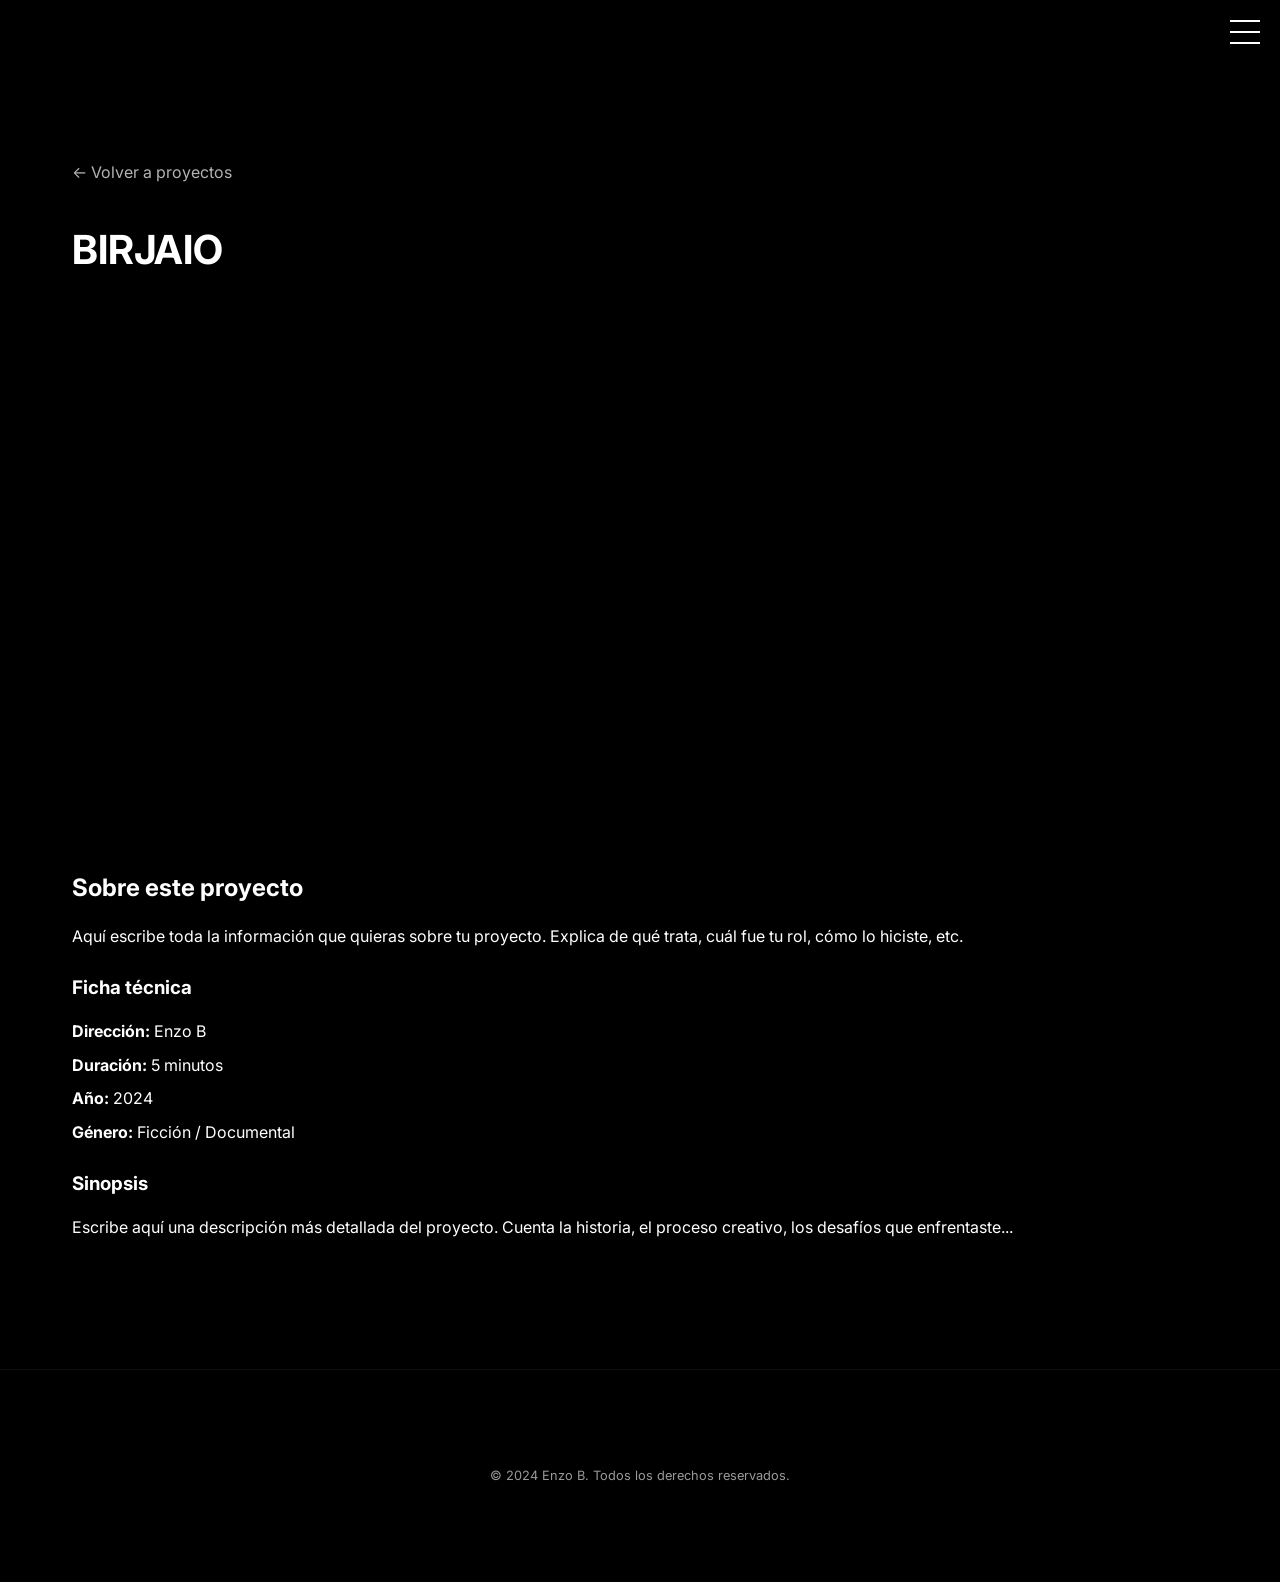
==== proyecto1.html @ 957eb8a7 "Update proyecto1.html" ====
<!DOCTYPE html>
<html lang="es">
<head>
    <meta charset="UTF-8">
    <meta name="viewport" content="width=device-width, initial-scale=1.0">
    <title>Enzo B - Detalle del Proyecto</title>
    <link rel="stylesheet" href="/css/style.css">
    <link href="https://fonts.googleapis.com/css2?family=Inter:wght@300;400;500;600;700&display=swap" rel="stylesheet">
</head>
<body>
    <!-- Menú hamburguesa -->
    <div class="menu-container">
        <div class="hamburger" id="hamburger">
            <span></span>
            <span></span>
            <span></span>
        </div>
        <nav class="mobile-menu" id="mobile-menu">
            <div class="menu-content">
                <a href="/index.html#inicio" class="menu-link">Inicio</a>
                <a href="/index.html#proyectos" class="menu-link">Proyectos</a>
                <a href="/index.html#sobre-mi" class="menu-link">Sobre mi</a>
                <a href="/index.html#contacto" class="menu-link">Contacto</a>
                <div class="menu-social">
                    <a href="#" target="_blank">LinkedIn</a>
                    <a href="#" target="_blank">Instagram</a>
                    <a href="#" target="_blank">YouTube</a>
                </div>
                <div class="menu-lang">
                    <a href="/index.html" class="active">Esp</a>
                    <span>/</span>
                    <a href="/en/index.html">Eng</a>
                </div>
            </div>
        </nav>
    </div>

    <main>
        <section class="project-detail">
            <div class="container">
                <a href="/index.html#proyectos" class="back-link">← Volver a proyectos</a>
                
                <h1 class="project-title">BIRJAIO</h1>
                
                <div class="project-video">
                    <!-- Aquí puedes poner un video de YouTube o Vimeo -->
                    <iframe width="100%" height="500" src="https://www.youtube.com/embed/tu-video-id" frameborder="0" allowfullscreen></iframe>
                </div>
                
                <div class="project-info">
                    <h2>Sobre este proyecto</h2>
                    <p>Aquí escribe toda la información que quieras sobre tu proyecto. Explica de qué trata, cuál fue tu rol, cómo lo hiciste, etc.</p>
                    
                    <h3>Ficha técnica</h3>
                    <ul>
                        <li><strong>Dirección:</strong> Enzo B</li>
                        <li><strong>Duración:</strong> 5 minutos</li>
                        <li><strong>Año:</strong> 2024</li>
                        <li><strong>Género:</strong> Ficción / Documental</li>
                    </ul>
                    
                    <h3>Sinopsis</h3>
                    <p>Escribe aquí una descripción más detallada del proyecto. Cuenta la historia, el proceso creativo, los desafíos que enfrentaste...</p>
                </div>
            </div>
        </section>
    </main>

    <footer>
        <div class="container">
            <p>&copy; 2024 Enzo B. Todos los derechos reservados.</p>
        </div>
    </footer>

    <script src="/js/main.js"></script>
</body>
</html>
---- css/style.css ----
* {
    margin: 0;
    padding: 0;
    box-sizing: border-box;
}

body {
    font-family: 'Inter', sans-serif;
    background-color: #000000;
    color: #ffffff;
    line-height: 1.6;
}

/* ========== MENÚ HAMBURGUESA ========== */
.menu-container {
    position: fixed;
    top: 20px;
    right: 20px;
    z-index: 2000;
}

.hamburger {
    width: 30px;
    height: 24px;
    display: flex;
    flex-direction: column;
    justify-content: space-between;
    cursor: pointer;
    z-index: 2001;
    position: relative;
}

.hamburger span {
    width: 100%;
    height: 2px;
    background-color: white;
    transition: all 0.3s ease;
}

.hamburger.active span:nth-child(1) {
    transform: rotate(45deg) translate(8px, 8px);
}

.hamburger.active span:nth-child(2) {
    opacity: 0;
}

.hamburger.active span:nth-child(3) {
    transform: rotate(-45deg) translate(8px, -8px);
}

.mobile-menu {
    position: fixed;
    top: 0;
    right: -100%;
    width: 100%;
    height: 100vh;
    background-color: #000000;
    transition: right 0.4s ease;
    z-index: 1999;
    display: flex;
    align-items: center;
    justify-content: center;
}

.mobile-menu.active {
    right: 0;
}

.menu-content {
    text-align: center;
    display: flex;
    flex-direction: column;
    gap: 2rem;
}

.menu-link {
    color: white;
    text-decoration: none;
    font-size: 2rem;
    font-weight: 500;
    transition: opacity 0.3s;
}

.menu-link:hover {
    opacity: 0.7;
}

.menu-social {
    margin-top: 2rem;
    display: flex;
    gap: 1.5rem;
    justify-content: center;
}

.menu-social a {
    color: white;
    text-decoration: none;
    font-size: 0.9rem;
    opacity: 0.7;
}

.menu-social a:hover {
    opacity: 1;
}

.menu-lang {
    margin-top: 1rem;
    display: flex;
    gap: 0.3rem;
    justify-content: center;
}

.menu-lang a {
    color: white;
    text-decoration: none;
    opacity: 0.6;
}

.menu-lang a.active {
    opacity: 1;
}

.menu-lang span {
    color: white;
    opacity: 0.6;
}

/* ========== HERO SECTION ========== */
.hero {
    min-height: 100vh;
    display: flex;
    align-items: center;
    justify-content: center;
    text-align: center;
    padding: 2rem;
    position: relative;
    background-image: url('/images/fondo.jpg');
    background-size: cover;
    background-position: center;
    background-repeat: no-repeat;
}

/* Capa de transparencia negra encima de la imagen */
.hero::before {
    content: '';
    position: absolute;
    top: 0;
    left: 0;
    width: 100%;
    height: 100%;
    background-color: rgba(0, 0, 0, 0.6); /* Ajusta el 0.6 para más o menos transparencia */
    z-index: 1;
}

.hero-content {
    position: relative;
    z-index: 2;
}

.hero-content h1 {
    font-size: 5rem;
    font-weight: 700;
    letter-spacing: 0.2em;
    margin-bottom: 1rem;
}

.hero-content p {
    font-size: 1.5rem;
    opacity: 0.8;
    letter-spacing: 0.1em;
}

/* ========== SECTIONS ========== */
.container {
    max-width: 1200px;
    margin: 0 auto;
    padding: 4rem 2rem;
}

.section-title {
    font-size: 2rem;
    font-weight: 500;
    margin-bottom: 3rem;
    text-align: center;
    letter-spacing: 0.1em;
}

/* ========== PROJECTS ========== */
.projects .container {
    max-width: 1000px;
    padding: 4rem 2rem;
}

.projects-grid {
    display: flex;
    justify-content: center;
    align-items: center;
    width: 100%;
}

.project-card {
    background: #111111;
    border-radius: 12px;
    overflow: hidden;
    transition: transform 0.3s;
    cursor: pointer;
    max-width: 900px;
    width: 100%;
    margin: 0 auto;
}

.project-image {
    width: 100%;
    position: relative;
    padding-bottom: 56.25%; /* Esto es 16:9 (9/16 = 0.5625) */
    overflow: hidden;
}

.project-image img {
    position: absolute;
    top: 0;
    left: 0;
    width: 100%;
    height: 100%;
    object-fit: cover;
    transition: transform 0.3s;
}

.project-card:hover .project-image img {
    transform: scale(1.05);
}

.project-card h3 {
    padding: 1.5rem 1.5rem 0.5rem;
    font-size: 1.3rem;
    text-align: center;
}

.project-card p {
    padding: 0 1.5rem 1.5rem;
    color: #cccccc;
    font-size: 0.95rem;
    text-align: center;
}

.project-image {
    width: 100%;
    height: auto;
    min-height: 500px;
    overflow: hidden;
}

.project-image img {
    width: 100%;
    height: auto;
    min-height: 500px;
    object-fit: cover;
    transition: transform 0.3s;
}

.project-card:hover .project-image img {
    transform: scale(1.05);
}

.project-card h3 {
    padding: 2rem 2rem 0.5rem;
    font-size: 1.5rem;
    text-align: center;
}

.project-card p {
    padding: 0 2rem 2rem;
    color: #cccccc;
    font-size: 1rem;
    text-align: center;
}

.project-card:hover {
    transform: translateY(-5px);
}

.project-image {
    width: 100%;
    height: 250px;
    overflow: hidden;
}

.project-image img {
    width: 100%;
    height: 100%;
    object-fit: cover;
    transition: transform 0.3s;
}

.project-card:hover .project-image img {
    transform: scale(1.05);
}

.project-card h3 {
    padding: 1.5rem 1.5rem 0.5rem;
    font-size: 1.2rem;
}

.project-card p {
    padding: 0 1.5rem 1.5rem;
    color: #cccccc;
    font-size: 0.9rem;
}

/* ========== ABOUT ========== */
.about {
    background-color: #0a0a0a;
}

.about-content {
    max-width: 800px;
    margin: 0 auto;
    text-align: center;
}

.about-text p {
    margin-bottom: 1rem;
    font-size: 1.1rem;
    color: #cccccc;
}

/* ========== CONTACT ========== */
.contact-info {
    text-align: center;
}

.contact-info p {
    margin-bottom: 1.5rem;
    font-size: 1.1rem;
}

.email-link {
    display: inline-block;
    font-size: 1.5rem;
    color: #ffffff;
    text-decoration: none;
    margin-bottom: 2rem;
    border-bottom: 2px solid rgba(255, 255, 255, 0.3);
    transition: border-color 0.3s;
}

.email-link:hover {
    border-bottom-color: #ffffff;
}

.contact-social {
    display: flex;
    justify-content: center;
    gap: 2rem;
}

.contact-social a {
    color: #ffffff;
    text-decoration: none;
    opacity: 0.7;
    transition: opacity 0.3s;
}

.contact-social a:hover {
    opacity: 1;
}

/* ========== FOOTER ========== */
footer {
    text-align: center;
    padding: 2rem;
    border-top: 1px solid rgba(255, 255, 255, 0.1);
    font-size: 0.8rem;
    opacity: 0.6;
}

/* ========== PÁGINA DE PROYECTO DETALLE ========== */
.back-link {
    display: inline-block;
    margin-bottom: 2rem;
    color: white;
    text-decoration: none;
    opacity: 0.7;
    transition: opacity 0.3s;
}

.back-link:hover {
    opacity: 1;
}

.project-detail {
    min-height: 100vh;
    padding: 6rem 0 4rem;
}

.project-title {
    font-size: 2.5rem;
    margin-bottom: 2rem;
}

.project-video {
    margin-bottom: 3rem;
}

.project-info h2,
.project-info h3 {
    margin: 1.5rem 0 1rem;
}

.project-info ul {
    list-style: none;
    padding: 0;
}

.project-info li {
    margin-bottom: 0.5rem;
}

/* ========== RESPONSIVE ========== */
@media (max-width: 768px) {
    .menu-link {
        font-size: 1.5rem;
    }
    
    .hero-content h1 {
        font-size: 2.5rem;
        letter-spacing: 0.1em;
    }
    
    .hero-content p {
        font-size: 1rem;
    }
    
    .section-title {
        font-size: 1.5rem;
    }
    
    .email-link {
        font-size: 1.1rem;
    }
    
    .project-title {
        font-size: 1.8rem;
    }
    
    .project-video iframe {
        height: 250px;
    }
}
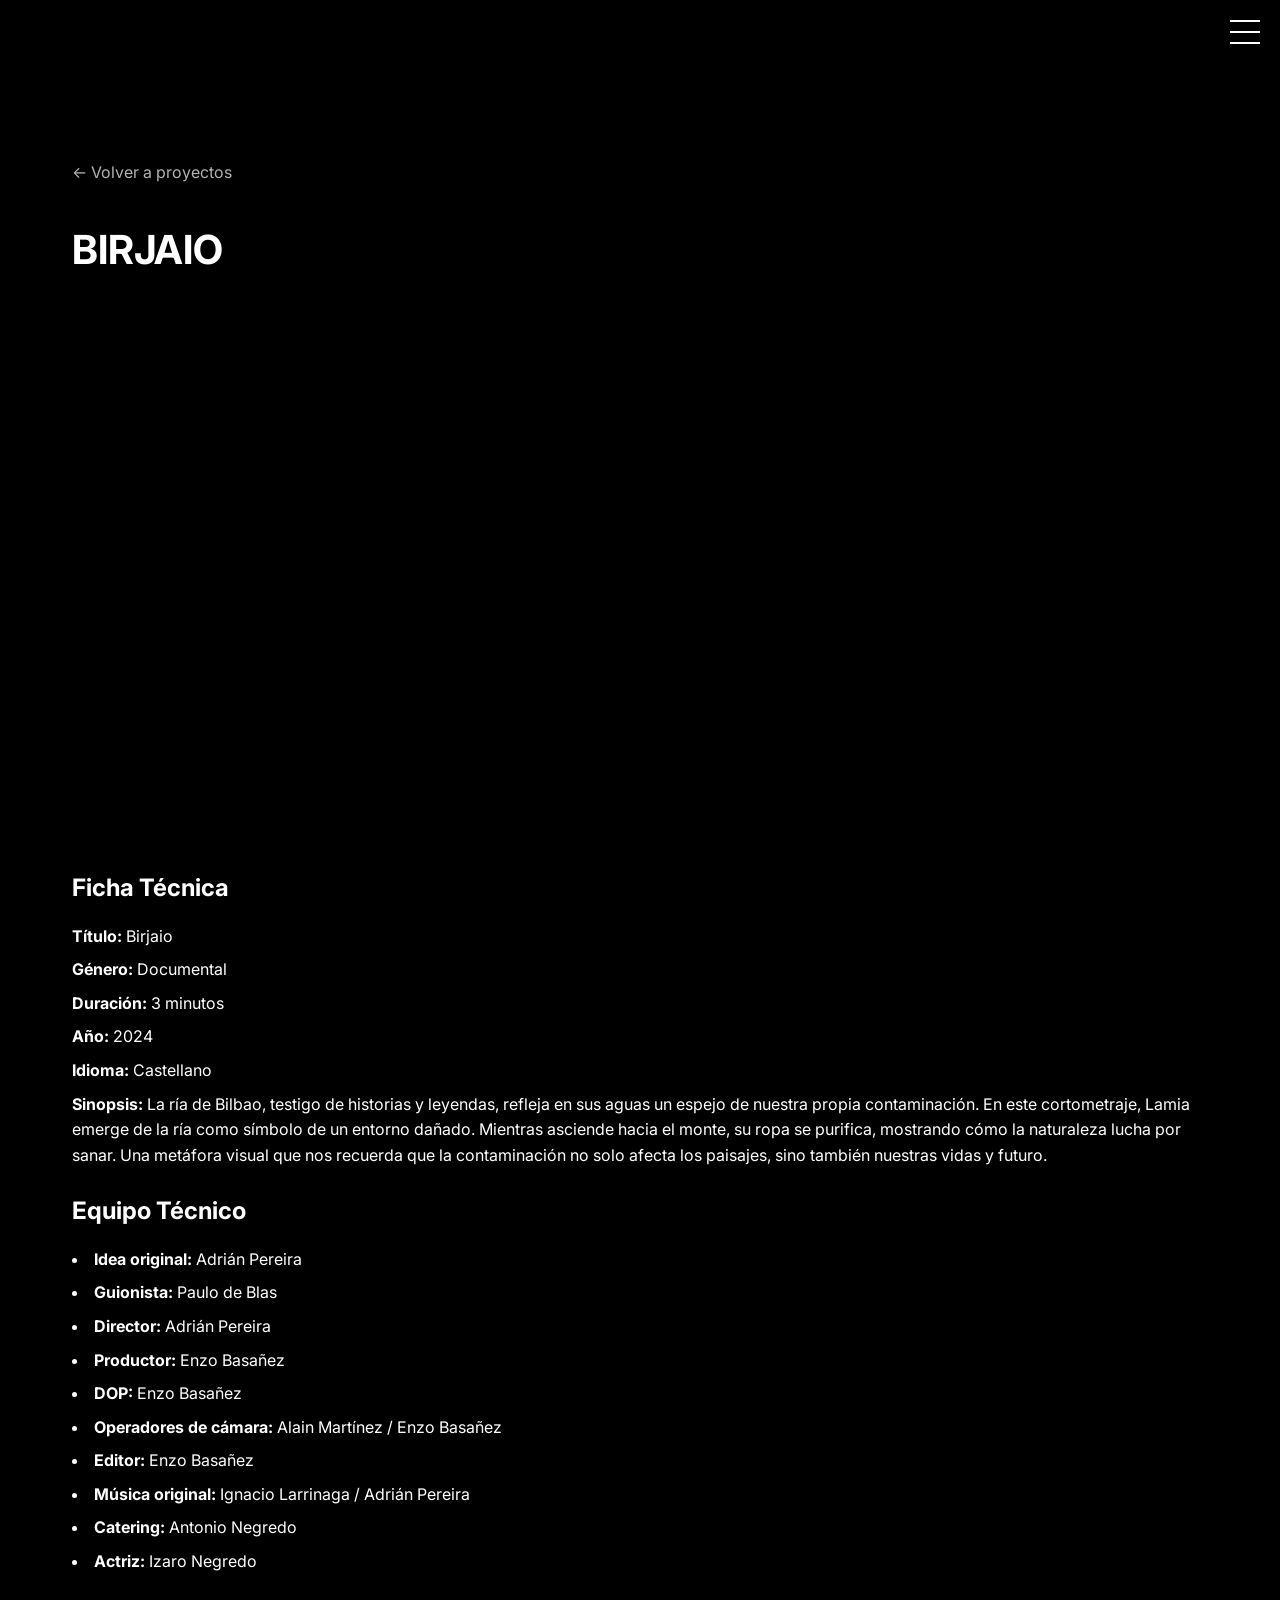
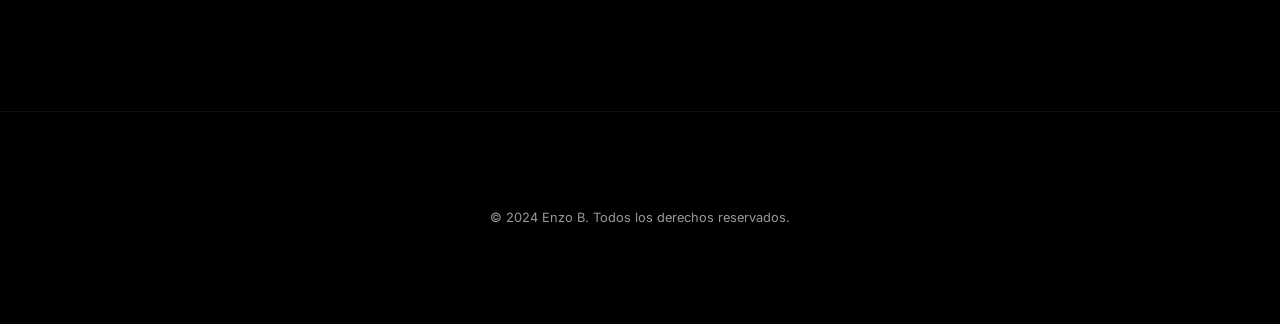
==== commit c2a49307: "Datos BIRJAIO.html" ====
--- a/proyecto1.html
+++ b/proyecto1.html
@@ -43,24 +43,36 @@
                 <h1 class="project-title">BIRJAIO</h1>
                 
                 <div class="project-video">
-                    <!-- Aquí puedes poner un video de YouTube o Vimeo -->
+                    <!-- https://youtu.be/ZN3Awo_5viw?si=KOg0_c3TA7J78Ynn -->
                     <iframe width="100%" height="500" src="https://www.youtube.com/embed/tu-video-id" frameborder="0" allowfullscreen></iframe>
                 </div>
                 
                 <div class="project-info">
-                    <h2>Sobre este proyecto</h2>
-                    <p>Aquí escribe toda la información que quieras sobre tu proyecto. Explica de qué trata, cuál fue tu rol, cómo lo hiciste, etc.</p>
+                    <h2>Ficha Técnica</h2>
                     
-                    <h3>Ficha técnica</h3>
                     <ul>
-                        <li><strong>Dirección:</strong> Enzo B</li>
-                        <li><strong>Duración:</strong> 5 minutos</li>
+                        <li><strong>Título:</strong> Birjaio</li>
+                        <li><strong>Género:</strong> Documental</li>
+                        <li><strong>Duración:</strong> 3 minutos</li>
                         <li><strong>Año:</strong> 2024</li>
-                        <li><strong>Género:</strong> Ficción / Documental</li>
+                        <li><strong>Idioma:</strong> Castellano</li>
+                        <li><strong>Sinopsis:</strong> La ría de Bilbao, testigo de historias y leyendas, refleja en sus aguas un espejo de nuestra propia contaminación. En este cortometraje, Lamia emerge de la ría como símbolo de un entorno dañado. Mientras asciende hacia el monte, su ropa se purifica, mostrando cómo la naturaleza lucha por sanar. Una metáfora visual que nos recuerda que la contaminación no solo afecta los paisajes, sino también nuestras vidas y futuro.</li>
+
+                    <h2>Equipo Técnico</h2>
+                   
                     </ul>
-                    
-                    <h3>Sinopsis</h3>
-                    <p>Escribe aquí una descripción más detallada del proyecto. Cuenta la historia, el proceso creativo, los desafíos que enfrentaste...</p>
+                   <li><strong>Idea original:</strong> Adrián Pereira</li>
+                   <li><strong>Guionista:</strong> Paulo de Blas</li>
+                   <li><strong>Director:</strong> Adrián Pereira</li>
+                   <li><strong>Productor:</strong> Enzo Basañez</li>
+                   <li><strong>DOP:</strong> Enzo Basañez</li>
+                   <li><strong>Operadores de cámara:</strong> Alain Martínez / Enzo Basañez</li>
+                   <li><strong>Editor:</strong> Enzo Basañez</li>
+                   <li><strong>Música original:</strong> Ignacio Larrinaga / Adrián Pereira</li>
+                   <li><strong>Catering:</strong> Antonio Negredo</li>
+                   <li><strong>Actriz:</strong> Izaro Negredo</li>
+
+                   
                 </div>
             </div>
         </section>
